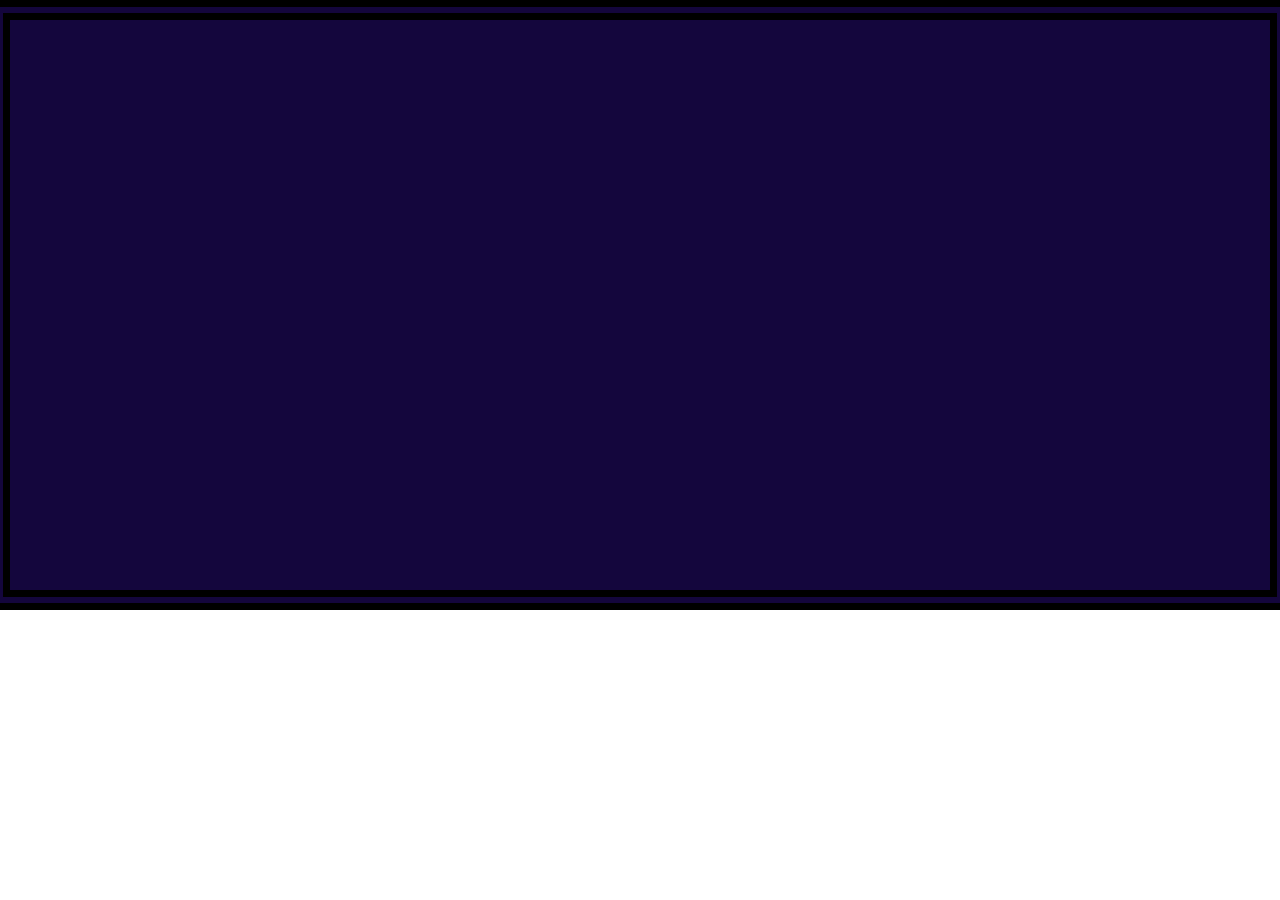
==== index.html @ d866a87d "graphical update" ====
<!DOCTYPE html>
<html lang="en">
<head>
  <meta charset="UTF-8">
  <meta name="viewport" content="width=device-width, initial-scale=1.0">
  <meta http-equiv="X-UA-Compatible" content="ie=edge">
  <link rel="stylesheet" href="styles.css">
  <title>Quasarc by EP</title>
</head>
<body>



    <canvas width="1260" height="570">
      <span>Please enable HTML5 canvas for the best experience</span>
    </canvas>
  
    <script type="text/javascript" src="Quasar.js"></script>
    <script type="text/javascript" src="Wave.js"></script>
    <script type="text/javascript" src="controls.js"></script>
    <script type="text/javascript" src="Ship.js"></script>
    <script type="text/javascript" src="main-game.js"></script>
    <script type="text/javascript" src="script.js"></script>
</body>
</html>
---- styles.css ----
body {
    margin: 0;
    display: flex;
    justify-content: center;
    background-image: url('images/body-background.gif');
    background-size: cover; 
}

canvas {
    background-color:#14063d;
    border: 20px double black;
}
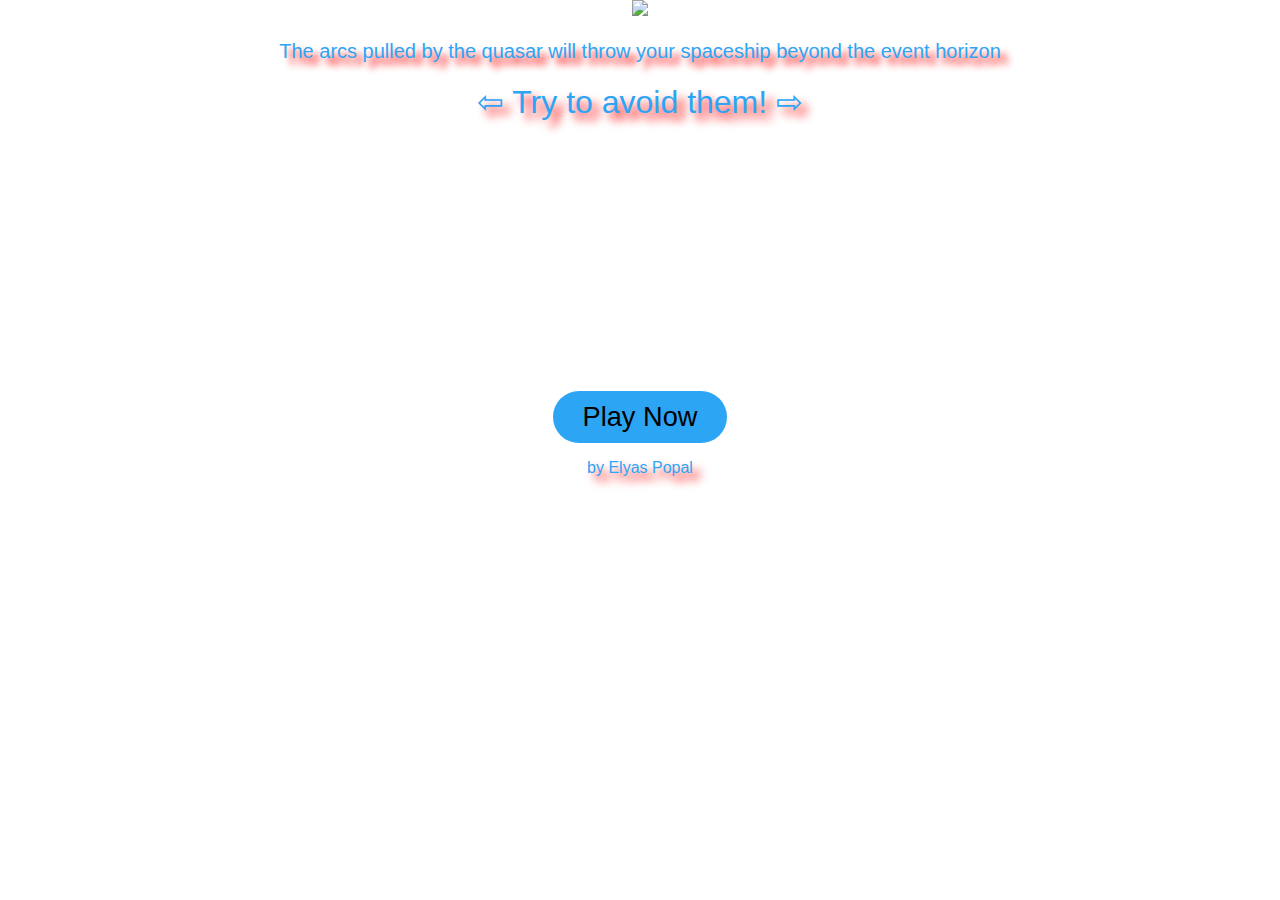
==== commit 6e2e6c3e: "graphical update" ====
--- a/index.html
+++ b/index.html
@@ -1,25 +1,30 @@
 <!DOCTYPE html>
 <html lang="en">
+
 <head>
-  <meta charset="UTF-8">
-  <meta name="viewport" content="width=device-width, initial-scale=1.0">
-  <meta http-equiv="X-UA-Compatible" content="ie=edge">
-  <link rel="stylesheet" href="styles.css">
-  <title>Quasarc by EP</title>
+    <meta charset="UTF-8">
+    <meta name="viewport" content="width=device-width, initial-scale=1.0">
+    <meta http-equiv="X-UA-Compatible" content="ie=edge">
+    <link rel="stylesheet" href="styles.css">
+    <title>Quasarc - Home </title>
 </head>
+
 <body>
 
+    <div class="header">
+        <img src="./images/header-logo.png" width="1000">
+    </div>
+    <h4>The arcs pulled by the quasar will throw your spaceship beyond the event horizon</h4>
+    <h1>⇦ Try to avoid them! ⇨</h1>
 
+    
+        <form>
+            <button class="playbutton" formaction="./game.html">Play Now</button>
+        </form>
+    
+    <p>by Elyas Popal</p>
+    <audio src="./sounds/omnipresence - FTOL.mp3" autoplay="autoplay" loop="loop"></audio>
+   
+</body>
 
-    <canvas width="1260" height="570">
-      <span>Please enable HTML5 canvas for the best experience</span>
-    </canvas>
-  
-    <script type="text/javascript" src="Quasar.js"></script>
-    <script type="text/javascript" src="Wave.js"></script>
-    <script type="text/javascript" src="controls.js"></script>
-    <script type="text/javascript" src="Ship.js"></script>
-    <script type="text/javascript" src="main-game.js"></script>
-    <script type="text/javascript" src="script.js"></script>
-</body>
 </html>--- a/styles.css
+++ b/styles.css
@@ -1,12 +1,47 @@
 body {
+    display: flex;
+    flex-direction: column;
+    justify-content: space-between;
+    align-items: center;
     margin: 0;
     display: flex;
     justify-content: center;
     background-image: url('images/body-background.gif');
     background-size: cover; 
+    color: #2ca5f5;
+    font-family: 'Gill Sans', 'Gill Sans MT', Calibri, 'Trebuchet MS', sans-serif;
+    text-shadow:7px 7px 10px red;
 }
 
 canvas {
     background-color:#14063d;
     border: 20px double black;
-}+}
+
+h4 {
+    margin: 20px;;
+    font-weight: 100;
+    font-size: 20px;
+    text-shadow:7px 7px 7px red;
+}
+
+h1 {
+    margin: 0;
+    font-weight: 100;
+    text-shadow:7px 7px 10px red;
+}
+
+.playbutton:hover {
+    background-color: red;
+}
+
+.playbutton {
+    font-family: 'Gill Sans', 'Gill Sans MT', Calibri, 'Trebuchet MS', sans-serif;
+    font-size: 1.7em;
+    border-radius: 30px;
+    border-style: none;
+    background-color: #2ca5f5;
+    padding: 10px 30px;
+    margin-top: 30vh;
+}
+
